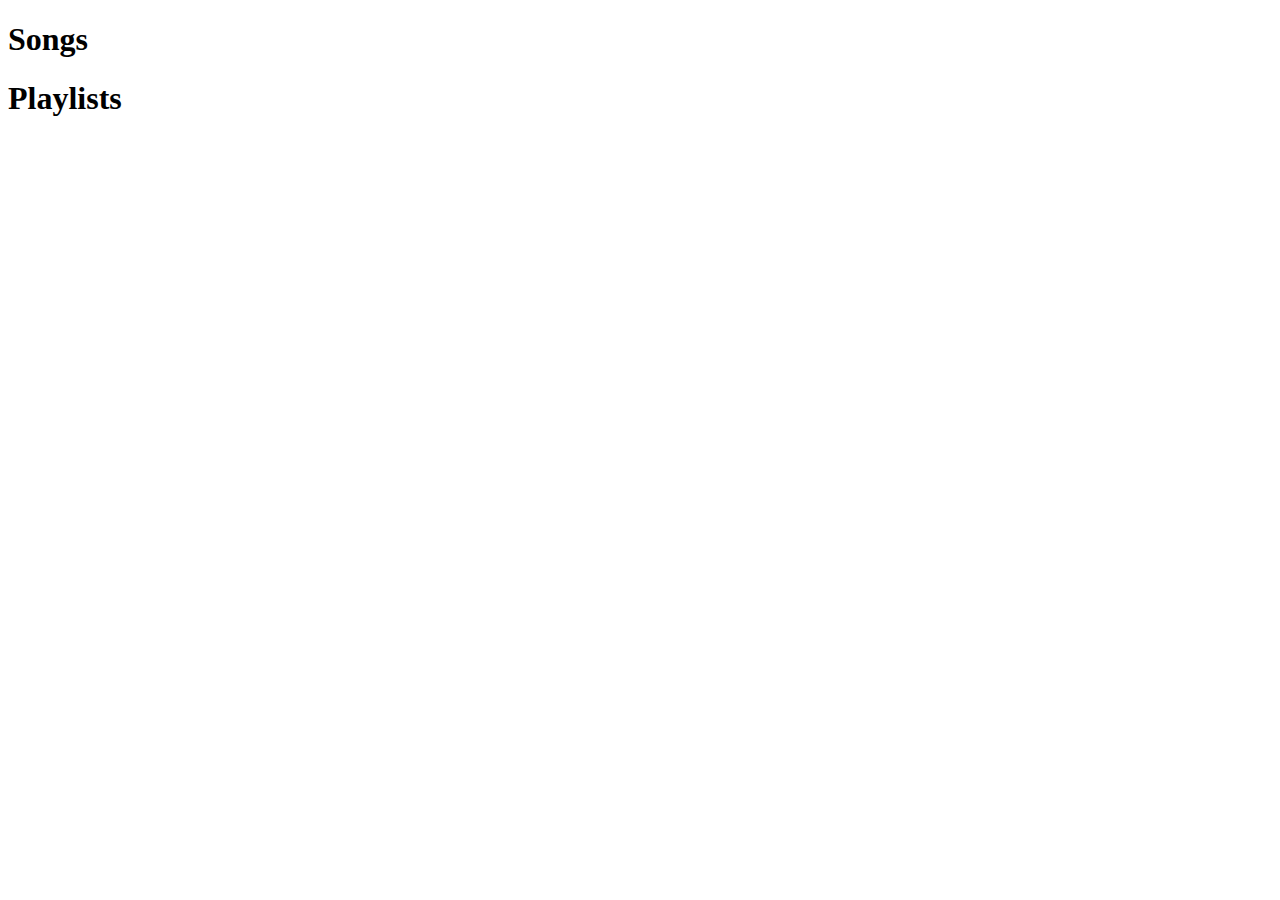
==== index.html @ d01a2c9a "Improving code" ====
<!DOCTYPE html>
<html lang="en">
    <head>
        <meta charset="UTF-8" />
        <title>Awesome MP3 Player</title>
        <link rel="shortcut icon" type="image/x-icon" href="./images/icon.png" />
        <link rel="stylesheet" href="./style.css">
        <script src="./scripts/player.js"></script>
        <script src="./scripts/index.js" defer></script>
    </head>
    <body>
        <h1 class="heading" id="mainHeading">Songs</h1>
        <div id="songs">
            <!-- Generated songs go here -->
        </div>
        <div id="playlists">
            <h1 class="heading">Playlists<h1>
            <!-- Generated playlists go here -->
        </div>
    </body>
</html>
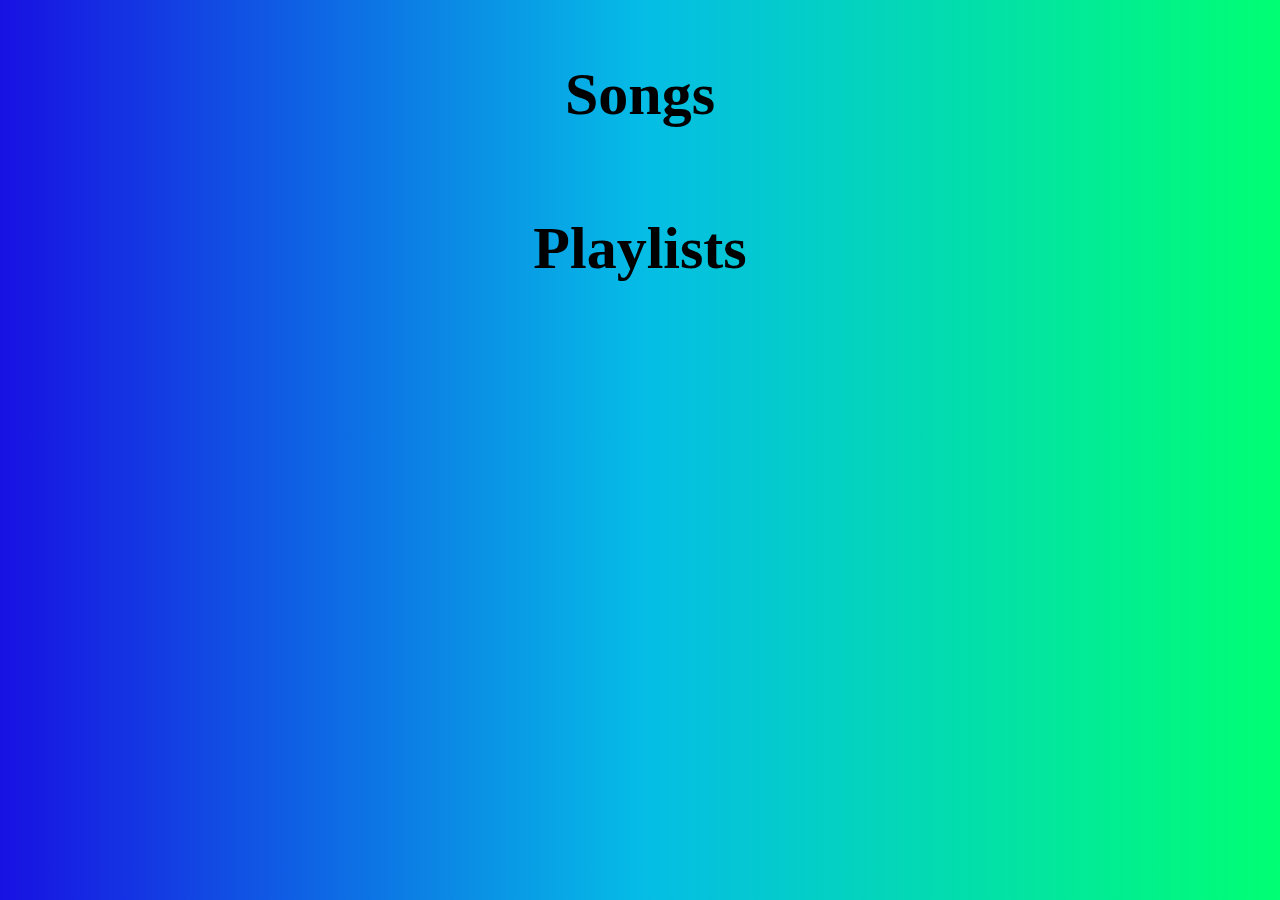
==== commit c24da5c3: "Adding Css" ====
--- a/index.html
+++ b/index.html
@@ -13,8 +13,8 @@
         <div id="songs">
             <!-- Generated songs go here -->
         </div>
+        <h1 class="heading">Playlists</h1>
         <div id="playlists">
-            <h1 class="heading">Playlists<h1>
             <!-- Generated playlists go here -->
         </div>
     </body>
--- a/style.css
+++ b/style.css
@@ -0,0 +1,72 @@
+* {
+    box-sizing: border-box;
+    
+  }
+
+body{
+    background: rgb(24,17,226);
+    background: linear-gradient(90deg, rgba(24,17,226,1) 0%, rgba(5,188,230,1) 50%, rgba(0,255,115,1) 100%);
+  }
+
+div.song{
+    display: flex;
+    justify-content: flex-start;
+    align-content: stretch;
+    width: 420px;
+    margin: 15px;
+    font-family: "Gill Sans", sans-serif, cursive;
+    font-size: 20px;
+    border: 3px solid;
+    border-radius: 20px;
+    background-color: GreenYellow;
+}
+
+div.playlist{
+    display: flex;
+    justify-content: space-between;
+    text-align: center;
+    font-size: 20px;
+    font-weight: 600;
+    font-family: "Gill Sans", sans-serif, cursive;
+    border: 4px solid;
+    border-radius: 20px;
+    width: 50%;
+    margin: 25px 25%;
+    padding: 0px 20px;
+    background-color: GreenYellow;
+}
+
+img{
+    max-height: 200px;
+    margin: 15px;
+}
+
+.heading{
+    font-family: Lucida Handwriting;
+    font-size: 60px;
+    font-weight: 900;
+    text-align: center;
+    margin-top: 60px;
+    margin-bottom: 25px;
+}
+
+.titleOfSong{
+    font-weight: bold;
+    font-size: larger;
+    font-style: italic;
+}
+
+.artist{
+    font-style: italic;
+}
+
+#songs{
+    display: flex;
+    flex-wrap: wrap;
+    justify-content: space-evenly;
+}
+
+#playlists{
+    margin-bottom: 150px;
+}
+
